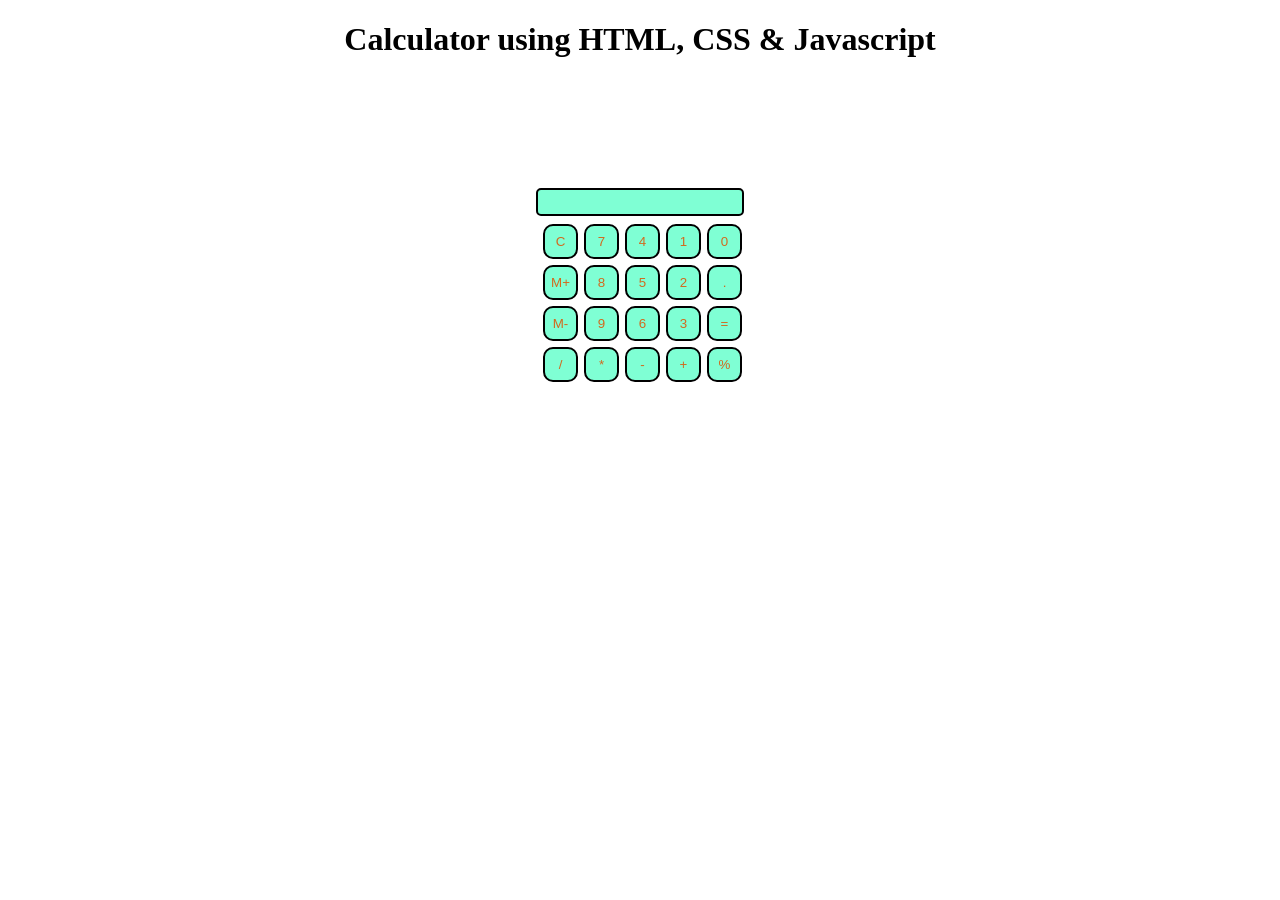
==== index.html @ 847189a3 "Add files via upload" ====
<!DOCTYPE html>
<html lang="en">
<head>
    <meta charset="UTF-8">
    <meta name="viewport" content="width=device-width, initial-scale=1.0">
    <title>Calculator</title>
    <link href="index.css" rel="stylesheet">

     </head>
<body>

<h1 class="heading">Calculator using HTML, CSS & Javascript</h1>
<br>
<br>
<br>
<br>
<br>
<br>
<div class="input flex"> <input class="input" type="none"></input></div>

<div class="container flex">


    <div class="row">
        <button class="button">C</button>
        <button class="button">M+</button>
        <button class="button">M-</button>
        <button class="button">/</button>
    </div>
    
    
    <div class="row">
        <button class="button">7</button>
        <button class="button">8</button>
        <button class="button">9</button>
        <button class="button">*</button>
    </div>

   <div class="row">
     <button class="button">4</button>
     <button class="button">5</button>
     <button class="button">6</button>
     <button class="button">-</button>
    </div>

   <div class="row">
     <button class="button">1</button>
     <button class="button">2</button>
     <button class="button">3</button>
     <button class="button">+</button>
   </div>
  <div class="row">
     <button class="button">0</button>
     <button class="button">.</button>
     <button class="button">=</button>
     <button class="button">%</button>
  </div>
</div>

</body>
<script src="calc.js"></script>
</body>
</html>
---- index.css ----
body {
    background-image: url(https://www.pixelstalk.net/wp-content/uploads/2016/05/School-Mathematics-Wallpaper-Background.jpg);
    background-size: 100%;
    
}
.heading{
    text-align:center;
    color: black;

}


.button{
    height: 35px;
    width: 35px;
    margin: 3px 3px;
    padding: 5px;
    border: 2px solid black;
    border-radius: 10px;
    background-color: aquamarine;
    color: chocolate;
    

}
.container{
    margin: auto;
    width: 200px;
    cursor: pointer;
}
 .input input{
    margin: auto;
    margin-bottom: 5px;
    padding: 2px;
    width: 200px;
    height: 20px;
    border: 2px solid black;
    border-radius: 5px;
    background-color: aquamarine;

}
.flex{
    display: flex;
}
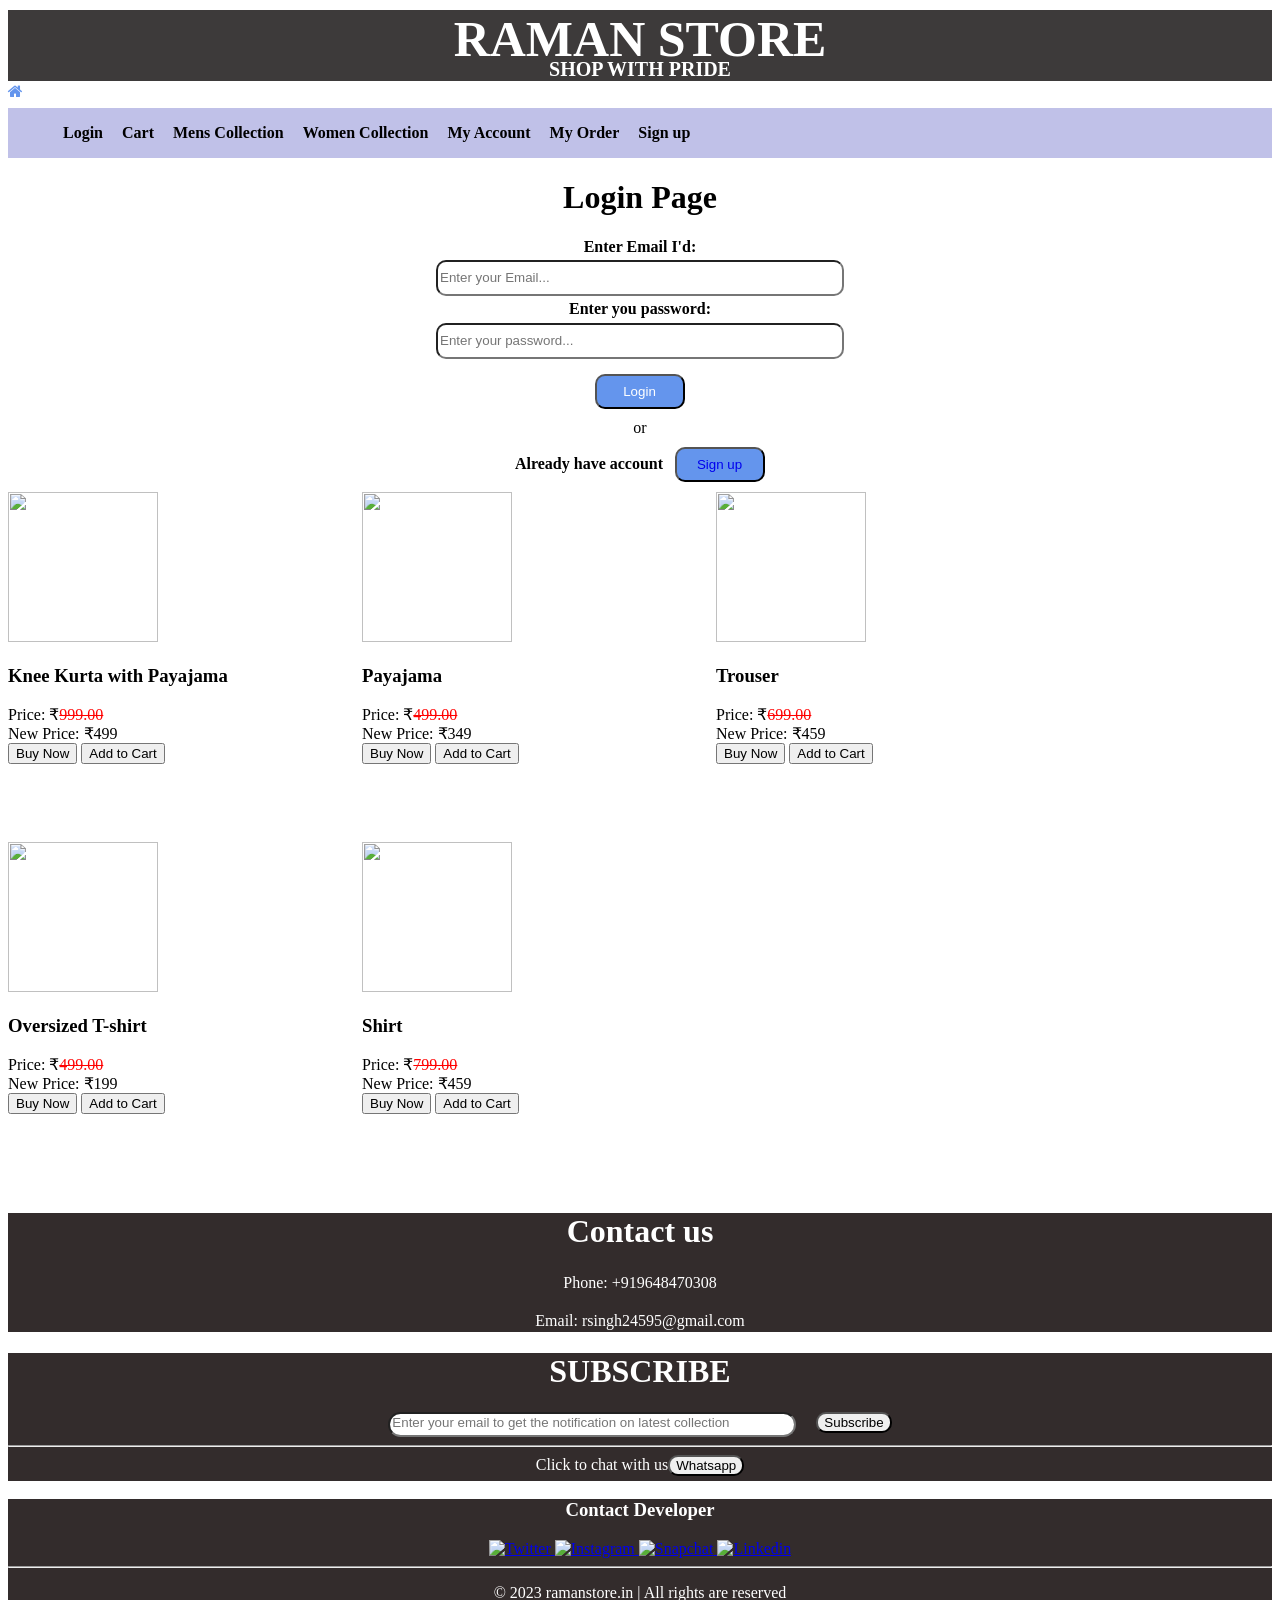
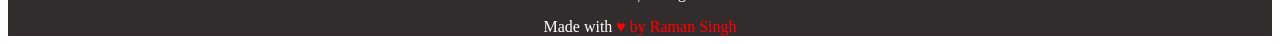
==== commit 78465b94: "Add files via upload" ====
--- a/index.html
+++ b/index.html
@@ -3,61 +3,370 @@
 <head>
     <meta charset="UTF-8">
     <meta name="viewport" content="width=device-width, initial-scale=1.0">
-    <title>Calculator</title>
-    <link href="index.css" rel="stylesheet">
-
-     </head>
+    <title>Raman Store</title>
+    <script lin></script>
+    <link rel="icon" href="Raman store logo.png">
+    <link rel="stylesheet" href="index.css">
+    <link rel="stylesheet" href="https://cdnjs.cloudflare.com/ajax/libs/font-awesome/4.7.0/css/font-awesome.min.css">
+    <style>
+body{
+    background-color: white;
+
+}
+
+.navigationoption li {
+    display: inline-block;
+    margin-left:15px ;    
+}
+.navigationoption  li a{
+    text-decoration-color: white;
+    color: black;
+    text-decoration: none;
+}
+.homepageoptn{
+    position: var(right);
+    
+}
+nav{
+    background-color: rgb(192, 193, 232);
+    color: white;
+    display: flex;
+
+}
+#login{
+  
+    
+    padding: 2%;
+    text-align: center;
+    background-color: rgb(192, 193, 232);
+    display: flex;
+    margin: 10px 0 10px 0;
+
+}
+.loginbtn{
+    margin: auto;
+}
+#name{
+    background-color: rgb(61, 58, 58);
+}
+
+#name h1{
+    color: white;
+    font-size: 50px;
+    text-align: center;
+    margin-bottom: 10px;
+    margin-top: 10px;
+
+
+}
+#name h5{
+    color: white;
+    font-size: 20px;
+    text-align: center;
+    margin-top: -20px;
+    margin-bottom: 2px;
+}
+
+.input{
+    background-color: azure;
+    border-radius: 5px;
+}
+.loginbtn{
+    color: white;
+    background-color:cornflowerblue ;
+    width: 90px;
+    height: 35px;
+    border-radius: 10px;
+    margin: 10px 0 10px 0;
+    height: 35px;
+    padding-left: 5px;
+}
+.createaccount{
+    color: white;
+    background-color:cornflowerblue ;
+    width: 70px;
+    height: 40px;
+    border-radius: 10px;
+   
+}
+.signupbtn{
+    color: white;
+    background-color:cornflowerblue ;
+    width: 90px;
+    height: 35px;
+    border-radius: 10px;
+    margin: 10px 0 10px 0;
+    height: 35px;
+    padding-left: 5px;
+}
+button a {
+    text-decoration: none;
+}
+.pagetitle {
+    background-color: cornflowerblue;
+    color: white;
+    text-align: center;
+    font-size: 40px;
+    margin: 1px 0 1px 0;
+}
+.productclass {
+    height: 350px;
+    width: 350px;
+    display: inline-block;
+}
+main {
+    display: flexbox;
+}
+.productclass img {
+    height: 150px;
+    width: 150px;
+}
+.homepagebtn a button{
+    color: green;
+    background-color: rgb(255, 00, 00);
+    border-radius: 10px;
+    height: 30px;
+    /*display: block;*/
+    justify-content: end;
+
+}
+.homeoagebtn a{
+    display: inline-block;
+}
+.footer {
+    background-color: rgb(51, 44, 44);
+    text-align: center;
+    color: white;
+}
+.newsletter{
+    background-color:rgb(51, 44, 44);
+    text-align: center;
+    padding-bottom: 5px;
+}
+.newsletter button{
+    border-radius: 10px;
+}
+.contactus{
+    background-color:rgb(51, 44, 44);
+    text-align: center;
+}
+.useremail{
+    margin-top: 4px;
+    margin-bottom: 4px;
+    border-radius: 10px;
+    height: 30px;
+    width: 400px;
+}
+.userpass{
+    margin: 5px 0 5px 0;
+    border-radius: 10px;
+    height: 30px;
+    width: 400px;
+}
+.form{
+    align-items: center;
+    align-self: center;
+    text-align: center;
+}
+.cartnewsletter{
+    padding-bottom: 5px;
+    border-radius: 15px;
+    width: 400px;
+}
+.contactusemail{
+    padding: 2px;
+}
+.contactusphone{
+    padding: 2px;
+}
+
+.option li a{
+    text-decoration-color: white;
+    color: black;
+    text-decoration: none;
+}
+.input{
+    height: 25px;
+    width: 400px;
+    border-radius: 15px;
+    padding-top: 3px;
+    padding-bottom: 3px;
+    margin: auto;
+}
+.signupform{
+    align-items: center;
+    text-align: center;
+    align-self: center;
+    padding: 10px;
+    text-align: center;
+    background-color: rgb(192, 193, 232);
+    display: flex;
+    margin: 10px 0 10px 0;
+
+}
+.signupdiv{
+    margin: auto;
+    text-align: center;
+    display: flex;
+    padding: 5px;
+}
+.signupemail {
+    padding: 5px 0 5px 0;
+}
+
+.shortcut a {
+    height: 200px;
+    width: 200px;
+    position: sticky;
+    top: 20px;
+}
+.fa-home {
+    color: cornflowerblue;
+    height: 25px;
+    width: 25px;
+}
+.pre-footer {
+    color: white;
+}
+.heart {
+    color: red;
+    size-adjust: 25px;
+}
+</style>
+</head>
 <body>
-
-<h1 class="heading">Calculator using HTML, CSS & Javascript</h1>
-<br>
-<br>
-<br>
-<br>
-<br>
-<br>
-<div class="input flex"> <input class="input" type="none"></input></div>
-
-<div class="container flex">
-
-
-    <div class="row">
-        <button class="button">C</button>
-        <button class="button">M+</button>
-        <button class="button">M-</button>
-        <button class="button">/</button>
+    <div id="name">    
+        <h1>RAMAN STORE</h1>
+        <h5>SHOP WITH PRIDE</h5></a>
+     </div>
+     <div class="shortcut">
+        <a href="index.html"><i class="fa fa-home"></i></a>
     </div>
-    
-    
-    <div class="row">
-        <button class="button">7</button>
-        <button class="button">8</button>
-        <button class="button">9</button>
-        <button class="button">*</button>
+    <!-- <button class="nightmode">Dark</button> -->
+  <nav class="mainmenu">
+     <ul class="navigationoption">
+        <li class="loginb"><a href="login.html "><b>Login</b></a> </li>
+        <li class="cart"><a href="cart.html"><b>Cart</b></a> </li>
+        <li class="menscollection"><a href="menscollection.html"><b>Mens Collection</b></a></li>
+        <li class="womencollection"><a href="womenscollection.html"><b>Women Collection</b></a></li>
+        <li class="myaccount"><a href="myaccount.html"><b>My Account</b></a></li>
+        <li class="myorder"><a href="myorder.html"><b>My Order</b></a></li>
+        <li class="Signup"><a href="Signup.html"><b>Sign up</b></a></ul>
+    </ul>
+  </nav>
+    <div >
+        <form class="form">
+           <h1>Login Page</h1>
+           <label for="email">
+               <b> Enter Email I'd:</b>
+           </label> 
+           <br>
+           <input type="email" placeholder="Enter your Email... " class="useremail" id="email" autocomplete="email">
+           <br>
+           <label for="signinpass">
+              <b>Enter you password:</b>
+           </label>
+           <br>
+           <input type="password" id="signinpass" placeholder="Enter your password..." class="userpass" autocomplete="current-password">
+           <br>
+           <button type="submit" class= "loginbtn">Login</button>
+           <br>
+           or
+           <br>
+          <b> Already have account</b>  &nbsp;
+           <button class="signupbtn"><a href="Signup.html" style="text-decoration: none;" >Sign up</a></button>
+        </form>
     </div>
-
-   <div class="row">
-     <button class="button">4</button>
-     <button class="button">5</button>
-     <button class="button">6</button>
-     <button class="button">-</button>
-    </div>
-
-   <div class="row">
-     <button class="button">1</button>
-     <button class="button">2</button>
-     <button class="button">3</button>
-     <button class="button">+</button>
+    <main>
+        <div class="productclass" id="productclass">
+            <img src="https://dresseskhazana.com/wp-content/uploads/2017/02/Colored-Kurta.jpg" class="productclassimage">
+            <h3>Knee Kurta with Payajama</h3>
+            Price: ₹<span style="color: red;text-decoration: line-through;">999.00</span>
+            <br>
+            New Price:  ₹499
+            <br>
+            <button class="buynow">Buy Now</button>
+            <button>Add to Cart</button> 
+      </div>
+      <div class="productclass" id="productclass">
+        <img src="https://tse1.mm.bing.net/th?id=OIP.DS3PFGvuZap6_PYpjaRkFgHaHa&pid=Api&P=0&h=220" class="productclassimage">
+        <h3>Payajama</h3>
+        Price: ₹<span style="color: red;text-decoration: line-through;">499.00</span>
+        <br>
+        New Price:  ₹349
+        <br>
+        <button class="buynow">Buy Now</button>
+        <button>Add to Cart</button>
+        </div>
+      <div class="productclass" id="productclass">
+        <img src="https://tse3.mm.bing.net/th?id=OIP.-kEEq4WM78UYqO2Oo3E3OwHaJB&pid=Api&P=0&h=220" class="productclassimage">
+        <h3>Trouser</h3>
+        Price: ₹<span style="color: red;text-decoration: line-through;">699.00</span>
+        <br>
+        New Price:  ₹459
+        <br>
+        <button class="buynow">Buy Now</button>
+        <button>Add to Cart</button>
+      </div>
+<div class="productclass" id="productclass">
+    <img src="https://tse2.mm.bing.net/th?id=OIP.TkEXqbhr8ptgEEKGomNdzgHaHa&pid=Api&P=0&h=220" class="productclassimage">
+    <h3>Oversized T-shirt</h3>
+    Price: ₹<span style="color: red;text-decoration: line-through;">499.00</span>
+    <br>
+    New Price:  ₹199
+    <br>
+    <button class="buynow">Buy Now</button>
+    <button>Add to Cart</button>
+  </div>
+  <div class="productclass" id="productclass">
+    <img src="https://tse4.mm.bing.net/th?id=OIP.RnQjavKQUlFLgzWNd3ltZgHaHa&pid=Api&P=0&h=220" class="productclassimage">
+    <h3>Shirt</h3>
+    Price: ₹<span style="color: red;text-decoration: line-through;">799.00</span>
+    <br>
+    New Price:  ₹459
+    <br>
+    <button class="buynow">Buy Now</button>
+    <button>Add to Cart</button>
    </div>
-  <div class="row">
-     <button class="button">0</button>
-     <button class="button">.</button>
-     <button class="button">=</button>
-     <button class="button">%</button>
-  </div>
-</div>
-
-</body>
-<script src="calc.js"></script>
+ </main>
+    <div class="pre-footer">
+        <div class="contactus">
+            <h1>Contact us</h1>
+            <p class="contactusphone">Phone: +919648470308</p>
+            <p class="contactusemail">Email: rsingh24595@gmail.com</p>
+            </div>
+        <div class="newsletter">
+            <label for="newsemail">
+                <h1>SUBSCRIBE</h1>
+            </label> 
+            <input type="email" placeholder="Enter your email to get the notification on latest collection" class="cartnewsletter" id="newsemail" autocomplete="email">  &nbsp; &nbsp;
+            <button type="submit">Subscribe</button>
+            <br>
+            <hr>
+            <a href="https://wa.me/+919648470308?text=hello" style="text-decoration: none; color: white;">Click to chat with us<button> Whatsapp</button></a>
+        </div>
+        </div>
+        <footer class="footer">
+            <div class="contactdeveloper">
+                <h3>Contact Developer</h3>
+                 <a href="https://twitter.com/rsingh24595">
+                  <img src="assets/twitter_icon.png" alt="Twitter" class="twitter">
+                </a>
+                <a href="https://instagram.com/ramanstore.in">
+                     <img src="assets/instagram_icon.png" alt="Instagram" class="Instgram">
+                </a>
+                <a href="https://www.snapchat.com/add/ramans20233103">
+                    <img src="assets/snapchat_icon.png" alt="Snapchat" class="Snapchat">
+               </a>
+                <a href="https://www.linkedin.com/in/raman-singh-417239219">
+                 <img src="assets/linkedin_icon.png" alt="Linkedin" class="linkedin">
+               </a>
+            </div>
+            <hr>
+            <p> &copy; 2023 ramanstore.in&nbsp;| All rights are reserved</p>
+            Made with <span class="heart"> &heartsuit; by Raman Singh</span>
+        </footer>
+    <script src="index.js">
+    </script>
 </body>
 </html>
